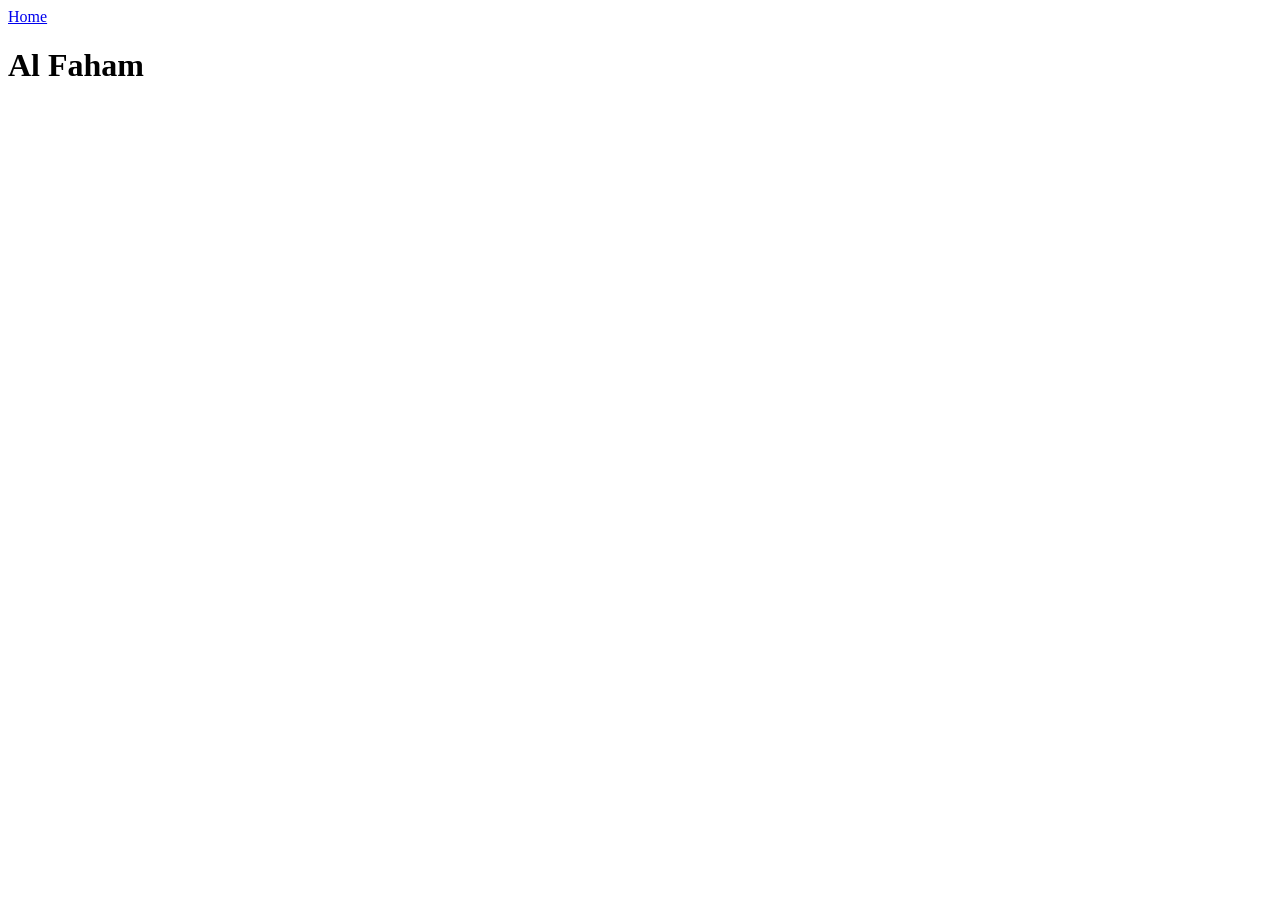
==== recipes/al-faham.html @ 90fdb1b5 "Made Al Faham and Chicken curry base page" ====
<!DOCTYPE html>
<html lang="en">
<head>
    <meta charset="UTF-8">
    <title>Al Faham</title>
</head>

<body>
    <a href="/Users/ehr/repos/odin-recipes/index.html">Home</a>
    <h1>Al Faham</h1>
</body>
</html>
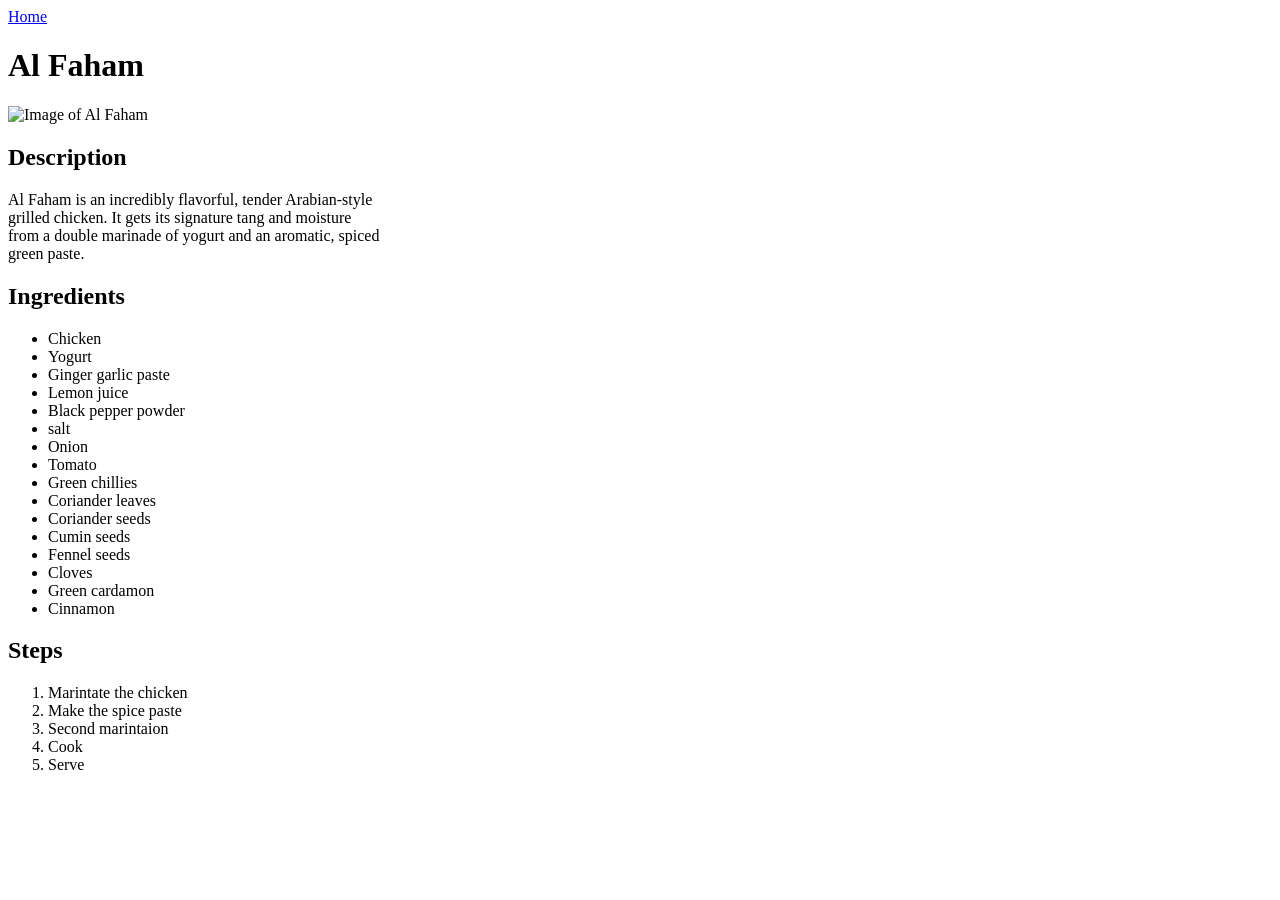
==== commit 17f1b079: "Al Faham page completed" ====
--- a/recipes/al-faham.html
+++ b/recipes/al-faham.html
@@ -2,11 +2,48 @@
 <html lang="en">
 <head>
     <meta charset="UTF-8">
+    <meta name="viewport" name="width=device-width, initial-scale=1.0">
     <title>Al Faham</title>
 </head>
 
 <body>
     <a href="/Users/ehr/repos/odin-recipes/index.html">Home</a>
     <h1>Al Faham</h1>
+    <img src="../recipes/img/al-faham.png" alt="Image of Al Faham" width="250">
+
+    <h2>Description</h2>
+    <p>Al Faham is an incredibly flavorful, tender Arabian-style<br>
+         grilled chicken. It gets its signature tang and moisture<br>
+          from a double marinade of yogurt and an aromatic, spiced <br>
+          green paste.</p>
+
+    <h2>Ingredients</h2>
+    <ul>
+        <li>Chicken</li>
+        <li>Yogurt</li>
+        <li>Ginger garlic paste</li>
+        <li>Lemon juice</li>
+        <li>Black pepper powder</li>
+        <li>salt</li>
+        <li>Onion</li>
+        <li>Tomato</li>
+        <li>Green chillies</li>
+        <li>Coriander leaves</li>
+        <li>Coriander seeds</li>
+        <li>Cumin seeds</li>
+        <li>Fennel seeds</li>
+        <li>Cloves</li>
+        <li>Green cardamon</li>
+        <li>Cinnamon</li>
+    </ul>
+
+    <h2>Steps</h2>
+    <ol>
+        <li>Marintate the chicken</li>
+        <li>Make the spice paste</li>
+        <li>Second marintaion</li>
+        <li>Cook</li>
+        <li>Serve</li>
+    </ol>
 </body>
 </html>
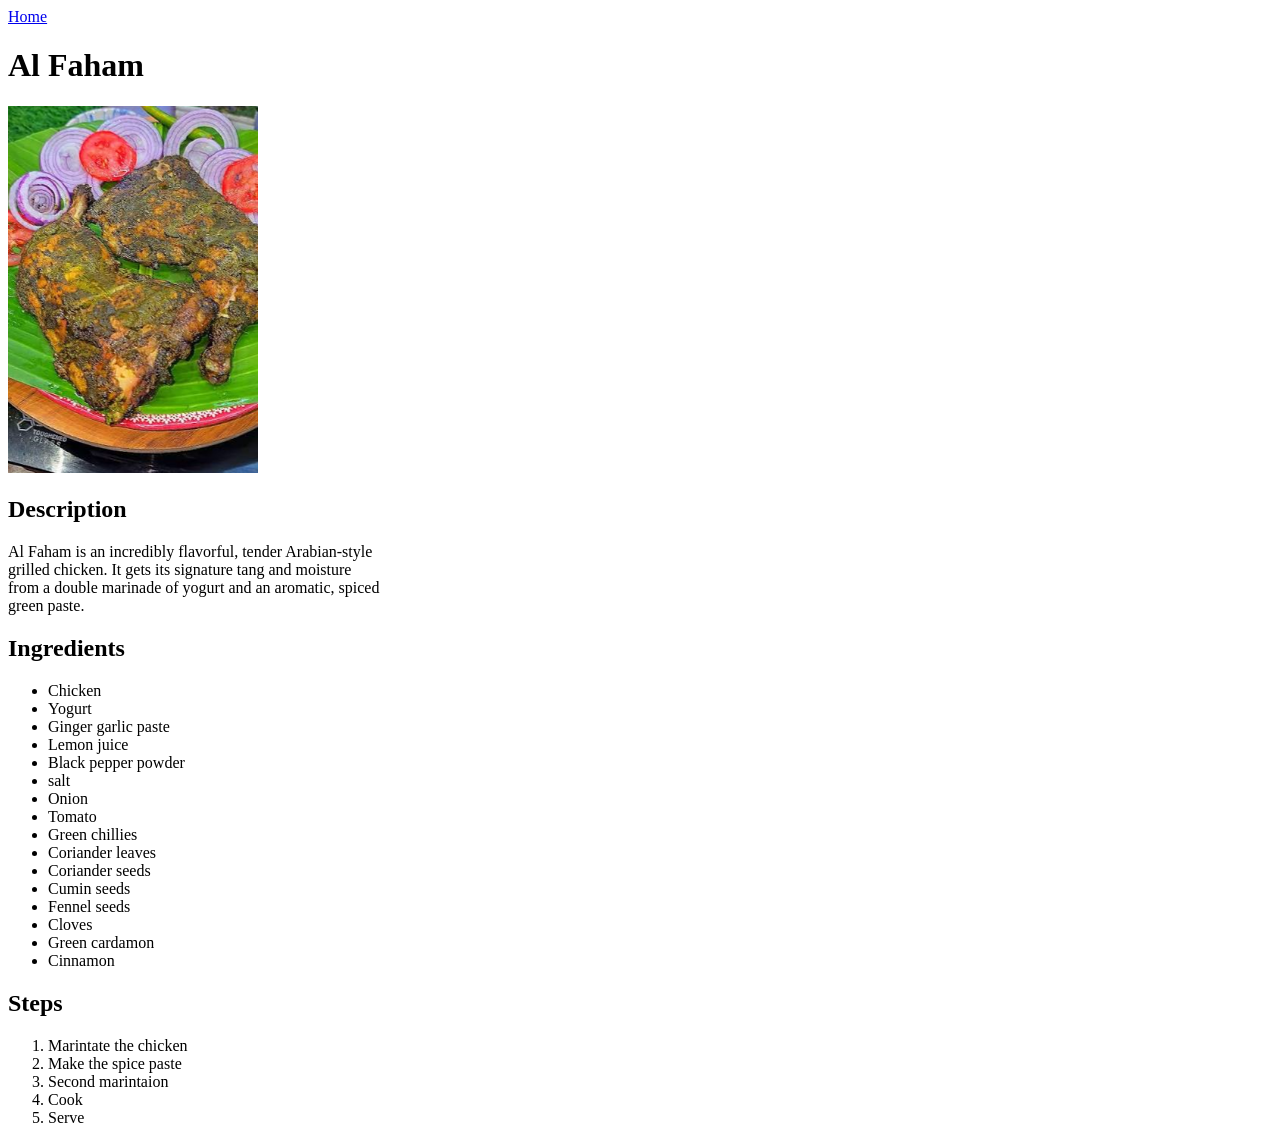
==== commit 55a4e524: "Back up of all" ====
--- a/recipes/al-faham.html
+++ b/recipes/al-faham.html
@@ -2,7 +2,7 @@
 <html lang="en">
 <head>
     <meta charset="UTF-8">
-    <meta name="viewport" name="width=device-width, initial-scale=1.0">
+    <meta name="viewport" content="width=device-width, initial-scale=1.0">
     <title>Al Faham</title>
 </head>
 
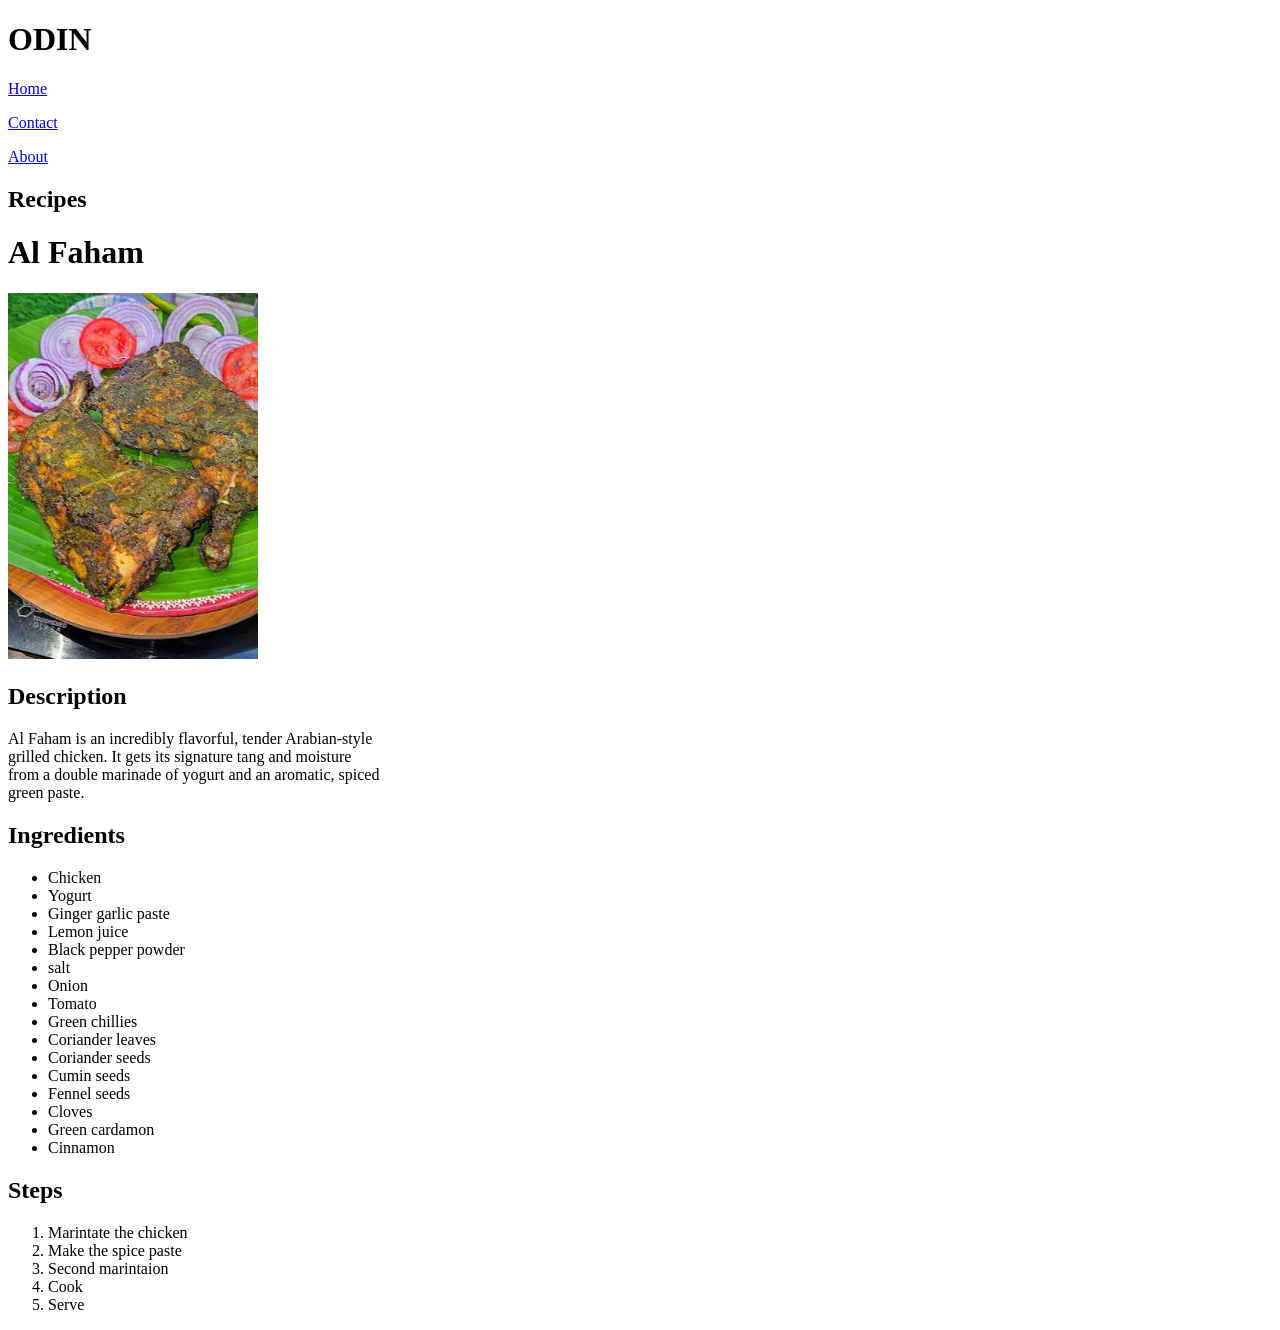
==== commit b0fc4642: "*Made biryani page semi-responsive *Made a script.js" ====
--- a/recipes/al-faham.html
+++ b/recipes/al-faham.html
@@ -4,11 +4,26 @@
     <meta charset="UTF-8">
     <meta name="viewport" content="width=device-width, initial-scale=1.0">
     <title>Al Faham</title>
+    <link rel="stylesheet" href="/home/munawar/repo/odin-recipes/recipes/style.css">
 </head>
 
 <body>
-    <a href="/Users/ehr/repos/odin-recipes/index.html">Home</a>
-    <h1>Al Faham</h1>
+
+    <div class="nav">
+        <h1>ODIN</h1>
+
+        <div class="p">
+            <p class="nav-p"><a href="#">Home</a></p>
+            <p class="nav-p"><a href="#">Contact</a></p>
+            <p class="nav-p"><a href="#">About</a></p>
+        </div>
+
+        <h2>Recipes</h2>
+    </div>
+
+<div class="one one">
+    <h1 class="one one">Al Faham</h1>
+
     <img src="../recipes/img/al-faham.png" alt="Image of Al Faham" width="250">
 
     <h2>Description</h2>
@@ -18,7 +33,8 @@
           green paste.</p>
 
     <h2>Ingredients</h2>
-    <ul>
+</div>
+    <ul class="one two">
         <li>Chicken</li>
         <li>Yogurt</li>
         <li>Ginger garlic paste</li>
@@ -37,8 +53,8 @@
         <li>Cinnamon</li>
     </ul>
 
-    <h2>Steps</h2>
-    <ol>
+    <h2 class="one one">Steps</h2>
+    <ol class="one two">
         <li>Marintate the chicken</li>
         <li>Make the spice paste</li>
         <li>Second marintaion</li>
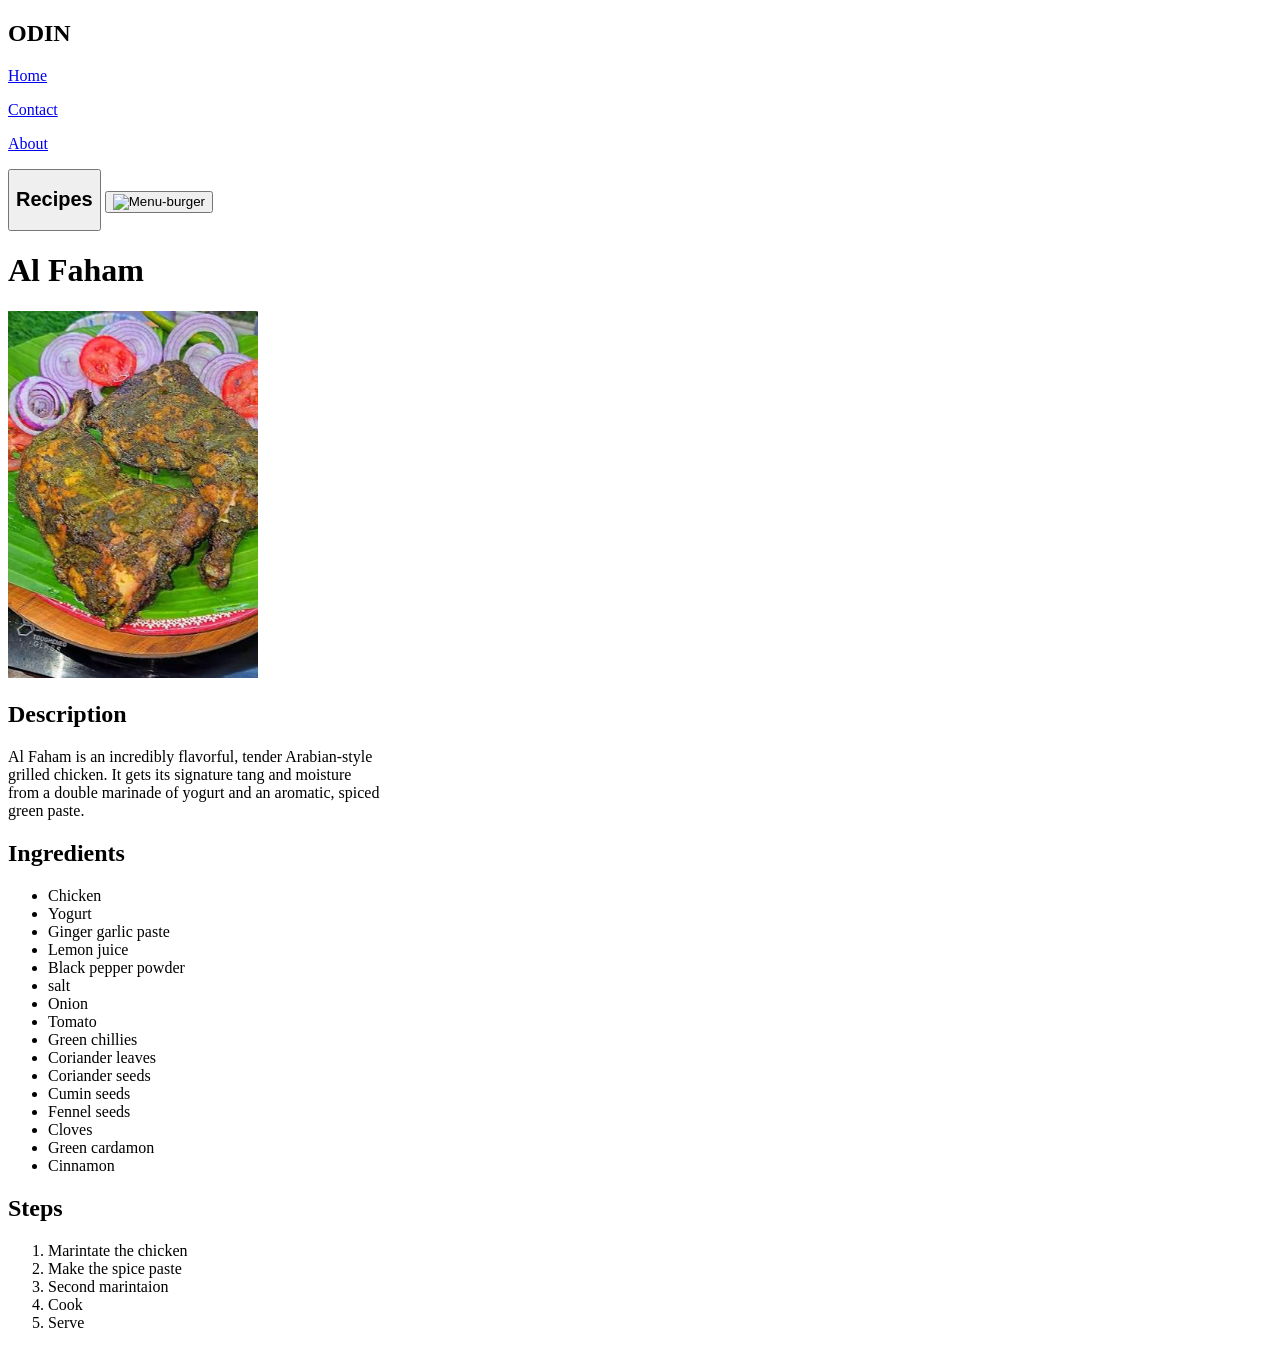
==== commit 9dc186c1: "Made all navs to be similar and made grid of home more functional (4, 2, 1)." ====
--- a/recipes/al-faham.html
+++ b/recipes/al-faham.html
@@ -3,23 +3,31 @@
 <head>
     <meta charset="UTF-8">
     <meta name="viewport" content="width=device-width, initial-scale=1.0">
+    <link rel="stylesheet" href="/Users/ehr/repos/odin-recipes/recipes/style.css">
+    <script href="/Users/ehr/repos/odin-recipes/recipes/script.js" defer></script>
+    
     <title>Al Faham</title>
-    <link rel="stylesheet" href="/home/munawar/repo/odin-recipes/recipes/style.css">
 </head>
 
 <body>
 
-    <div class="nav">
+    <nav class="primary-navigation">
         <h1>ODIN</h1>
 
-        <div class="p">
-            <p class="nav-p"><a href="#">Home</a></p>
+        <div class="p pB">
+            <p class="nav-p"><a href="/Users/ehr/repos/odin-recipes/index.html">Home</a></p>
             <p class="nav-p"><a href="#">Contact</a></p>
             <p class="nav-p"><a href="#">About</a></p>
         </div>
 
-        <h2>Recipes</h2>
-    </div>
+        <button class="button pB" id="recipe">
+            <h2>Recipes</h2>
+        </button>
+
+        <button class="button" id="navImgButton">
+            <img id="navImg" src="/Users/ehr/repos/odin-recipes/recipes/img/burger-icon.png" alt="Menu-burger">
+        </button>
+    </nav>
 
 <div class="one one">
     <h1 class="one one">Al Faham</h1>
